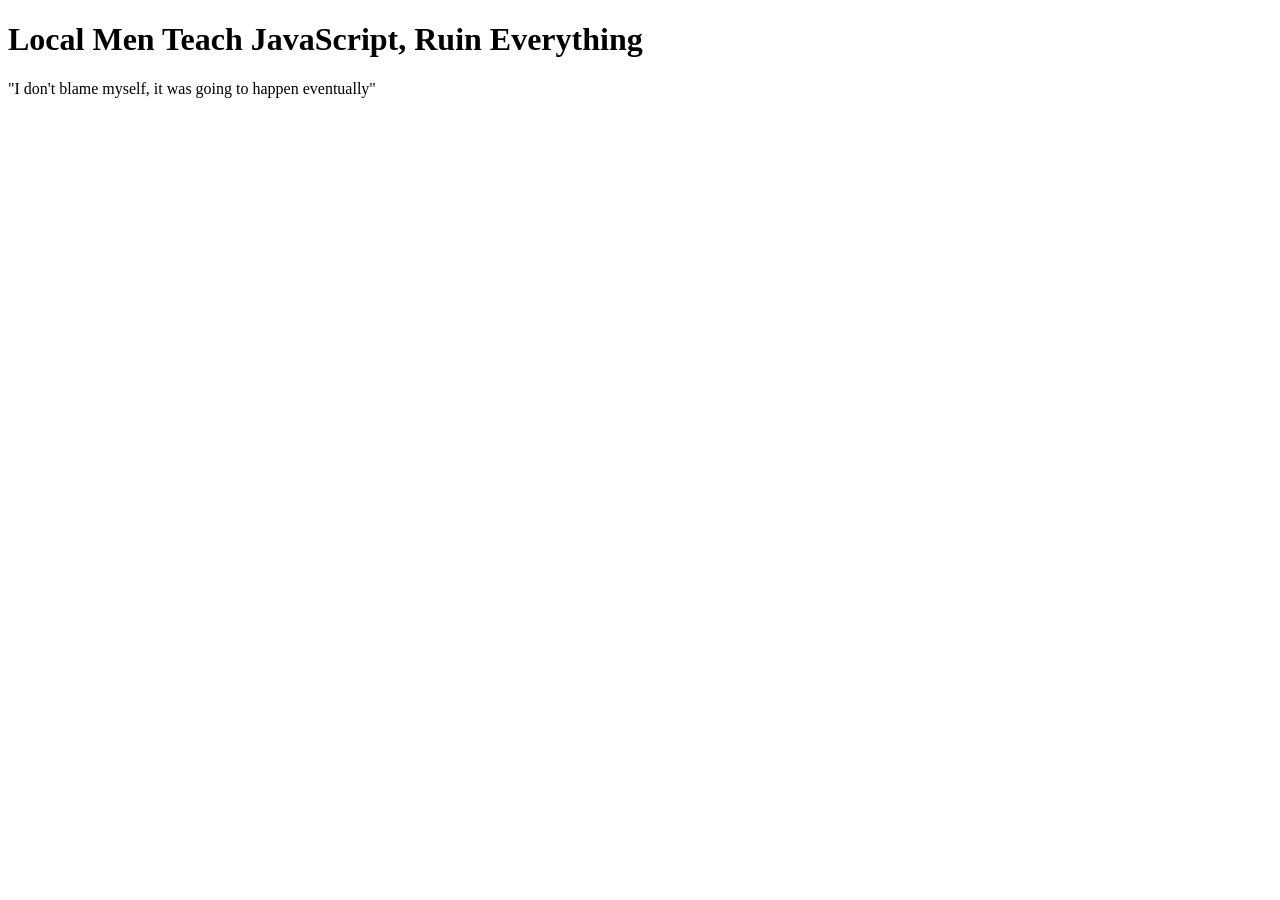
==== Section1_HTML/broken.html @ d0cf4529 "fixed broken" ====
<!DOCTYPE HTML>
    <html>
        <head>
            <title>News Story</title>
        </head>
        <body>
            <h1>Local Men Teach JavaScript, Ruin Everything</h1>
            <p>"I don't blame myself, it was going to happen eventually"</p>
        </body>
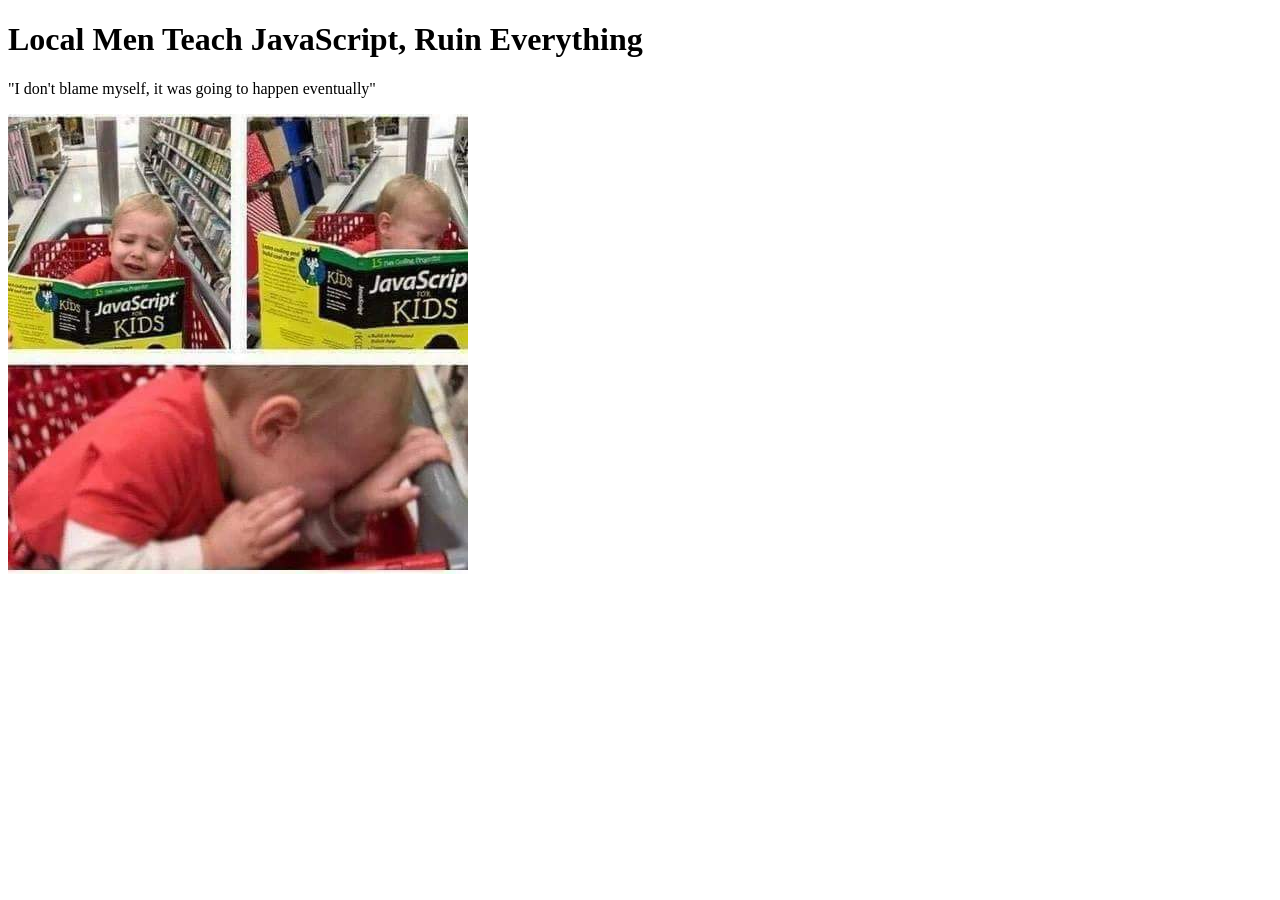
==== commit d3e2b951: "added image" ====
--- a/Section1_HTML/broken.html
+++ b/Section1_HTML/broken.html
@@ -6,4 +6,5 @@
         <body>
             <h1>Local Men Teach JavaScript, Ruin Everything</h1>
             <p>"I don't blame myself, it was going to happen eventually"</p>
+            <img src="js_dummies.jpg"/>
         </body>
